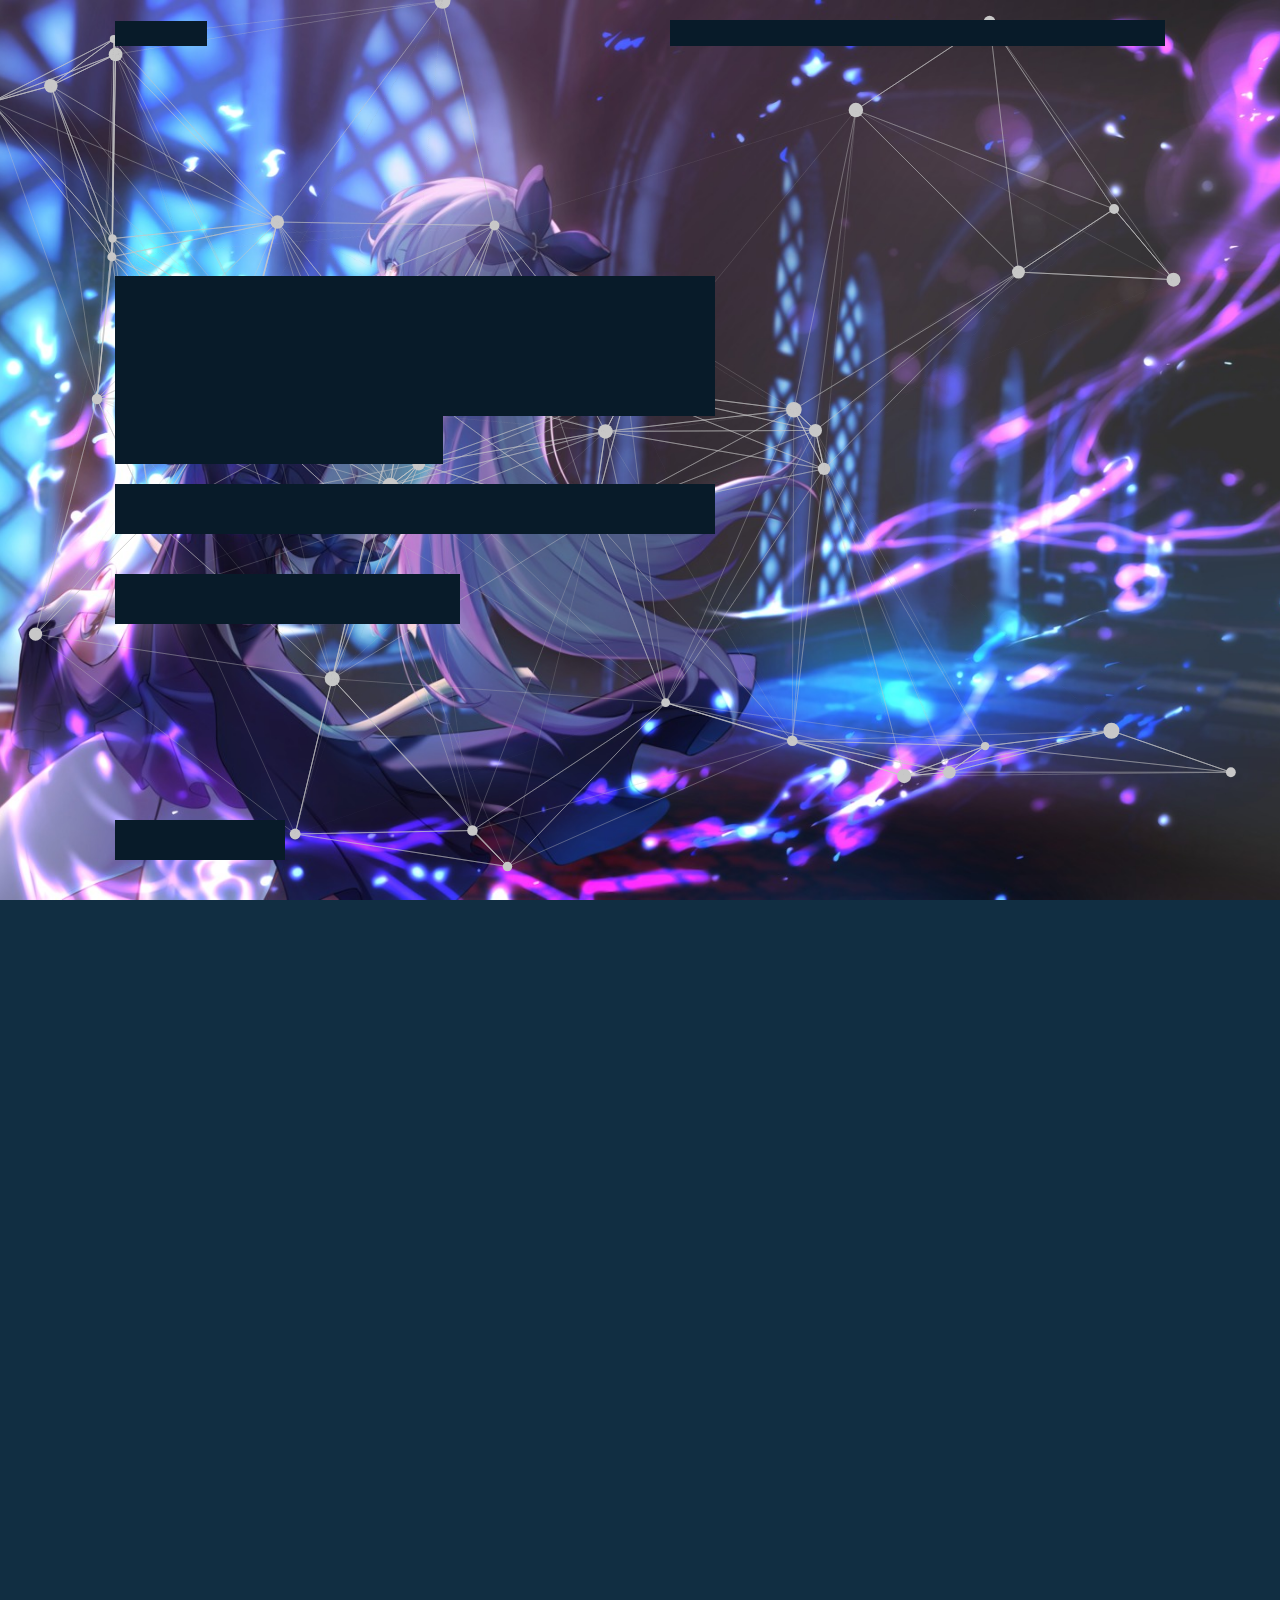
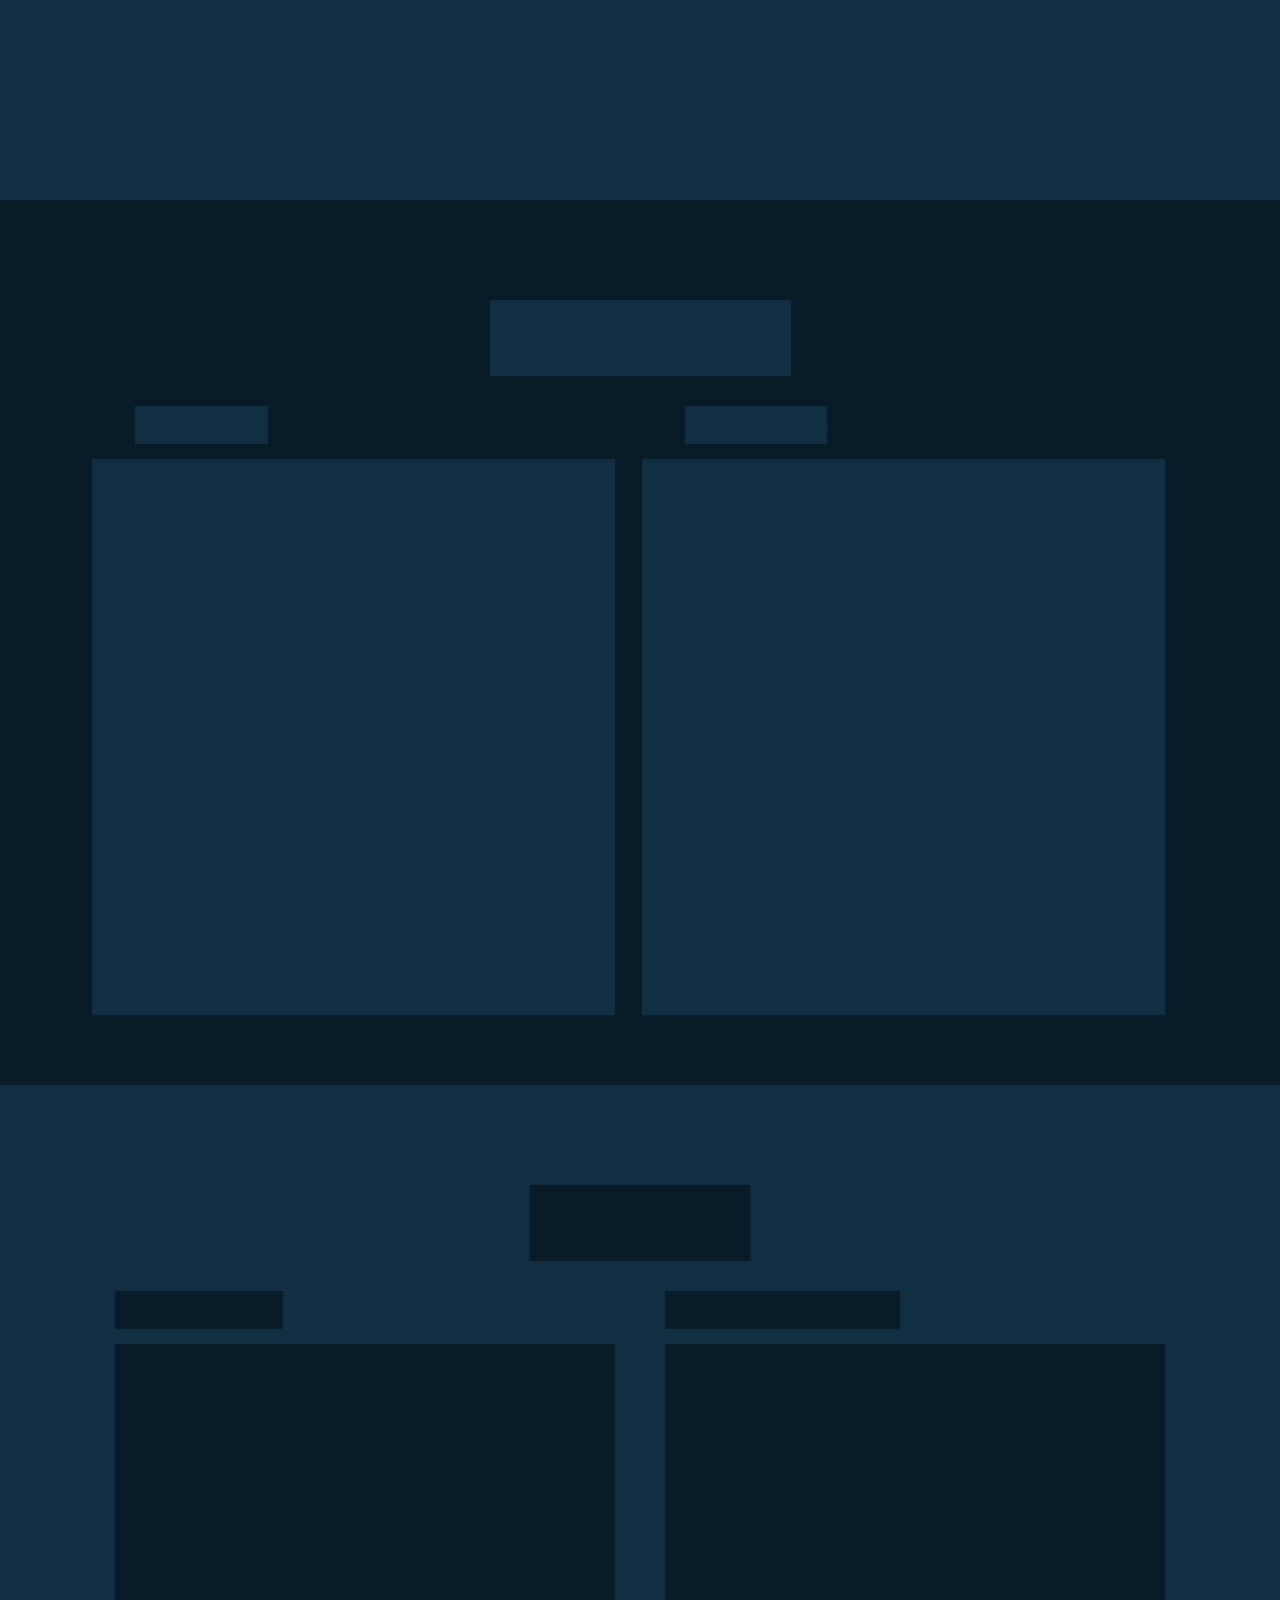
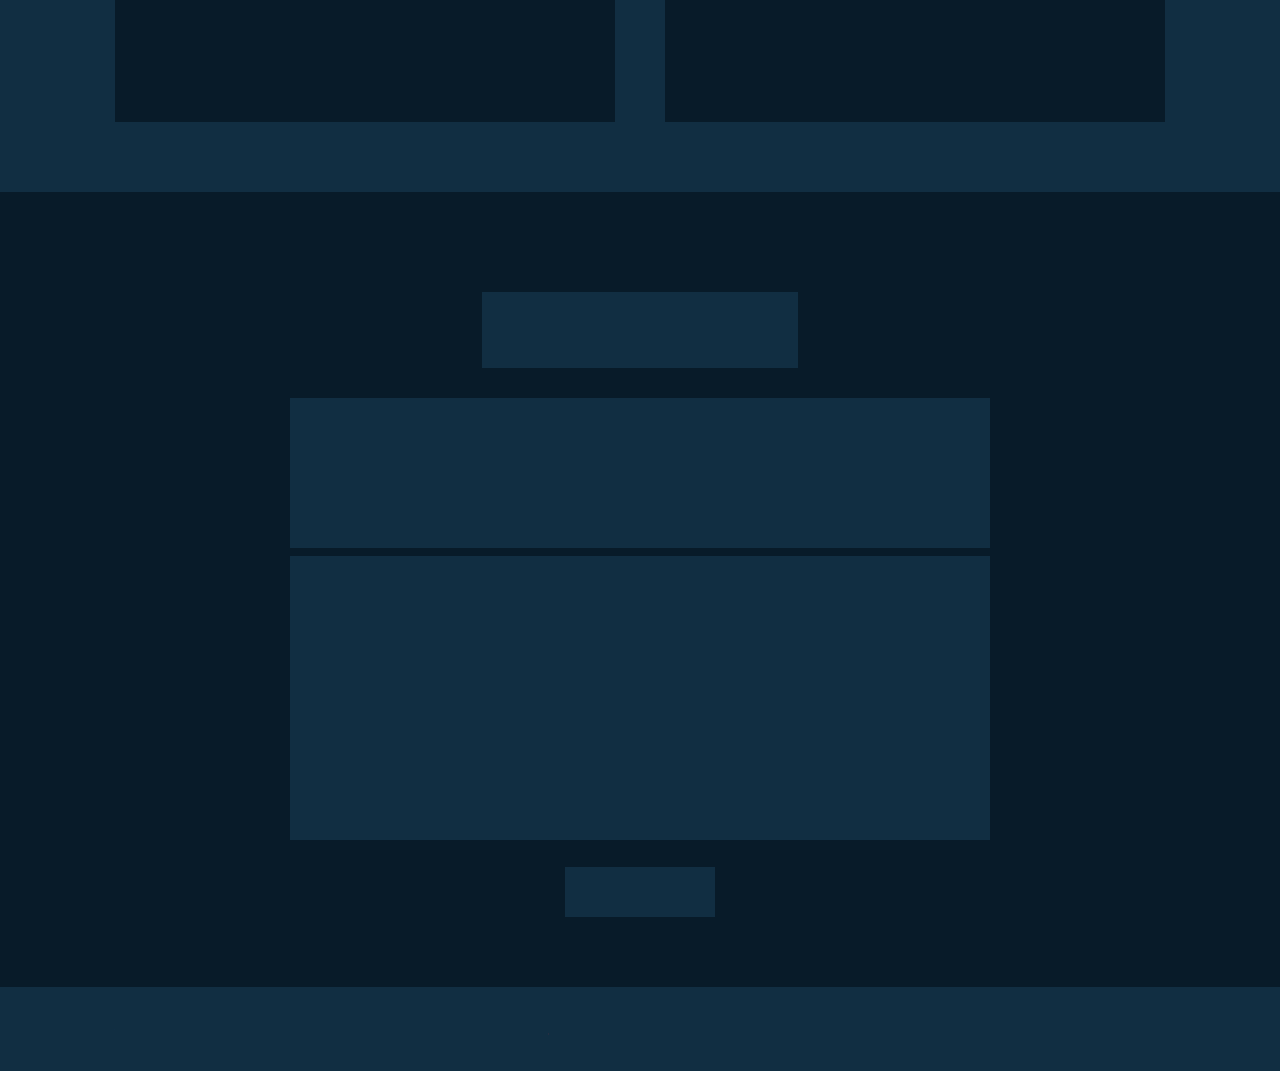
==== index.html @ 811d1cb6 "Khang Profile" ====
<!DOCTYPE html>
<html lang="en">
<head>
    <meta charset="UTF-8">
    <meta name="viewport" content="width=device-width, initial-scale=1.0">
    <link rel="stylesheet" href="./assets/style.css">
    <title>Profile-ME</title>
  <link rel="stylesheet" href="https://unicons.iconscout.com/release/v4.0.0/css/line.css">
  <link rel="stylesheet" href="https://cdnjs.cloudflare.com/ajax/libs/font-awesome/5.15.3/css/all.min.css">

    <!-- Box icon -->
    <link href="https://cdn.jsdelivr.net/npm/boxicons@latest/css/boxicons.min.css" rel="stylesheet">
</head>



    <!-- cursor -->
       <div class="cursor">
    <div class="click-animation">
      <div class="shape circle big"></div>
      <div class="shape circle small"></div>
      <div class="shape triangle yellow"></div>
      <div class="shape triangle green"></div>
      <div class="shape disc"></div>
    </div>
  </div>

<script>
    //Javascript for animate the cursor on mouse click
    const cursorAnimation = document.querySelector(".cursor");
    const cursors = document.querySelectorAll(".cursor");

    document.addEventListener("click", (e) => {
      let x = e.clientX;
      let y = e.clientY;

      cursorAnimation.style.top = y + "px";
      cursorAnimation.style.left = x + "px";

      cursors.forEach((cursor) => {
        cursor.classList.add("active");

        function removeCursorActive(){
          cursor.classList.remove("active");
        }

        setTimeout(removeCursorActive, 1000);
      });
      
      let cursorClone = cursorAnimation.cloneNode(true);
      document.querySelector("body").appendChild(cursorClone);

      setTimeout(() => {
        cursorClone.remove();
      }, 1000);
    });
  </script>
  </div>


  <!--CURSER-->

  <!-- Canva -->

    <!-- header design -->
    
   
    <header class="header">
        <a href="#" class="logo"><div class="class-text">
            <p data-text="Khang">Khang</p><span class="animate" style="--i:1;"></span>
        </div><span class="animate" style="--i:1;"></span></a>

        <div class="bx bx-menu" id="menu-icon"><span class="animate" style="--i:2;"></span></div>

        <nav class="navbar">
            <a href="#home" class="active">Home</a>
            <a href="#about">About</a>
            <a href="#education">Education</a>
            <a href="#skills">Skills</a>
            <a href="#contact">Contact</a>

            <span class="active-nav"></span>
            <span class="animate" style="--i:2;"></span>
        </nav>
    </header>


    <!--Home section desgin-->

    <section class="home show-animate" id="home">
        <div class="home-content">
           <!-- <h1>Hi, I'm <span>Star_X</span><span class="animate" style="--i:2;"></span></h1> -->
           <div class="glitch-text">
            <p data-text="Hi , I'm">Hi , I'm<span class="animate" style="--i:1;"></span></p>
            <p data-text="Khang Coder">Khang Coder<span class="animate" style="--i:2;"></span></p>
        </div>

            <div class="text-animate">
                <h3>Frontend Developer</h3>
                <span class="animate" style="--i:3;"></span>
            </div>
            <p>Cảm ơn bạn đã truy cập trang web của tôi và mong bạn co 1 ngày vui vẻ !
                Lướt xuống để biết thêm thông tin về tôi .
            <span class="animate" style="--i:4;"></span>
        </p>


            <div class="btn-box">
                <a href="#" class="btn">Hire Me</a>
                <a href="#" class="btn">Let's Talk</a>
                <span class="animate" style="--i:5;"></span>
            </div>
        </div>

        <div class="home-sci">
            <a href="https://www.facebook.com/FlexxingCoder/"><i class='bx bxl-meta'></i></a>
            <a href="936458669632135268"><i class='bx bxl-discord-alt' ></i></a>
            <a href="https://github.com/WinNotLog"><i class='bx bxl-github' ></i></a>
            <span class="animate" style="--i:6;"></span>
        </div>

        <div class="home-imgHover"></div>
        <span class="animate home-img" style="--i:7;"></span>
        <canvas id="canvas">
        
    </section>
</canvas>






    <!-- about section design -->
    <section class="about" id="about">
        <h2 class="heading">About <span>Me</span><span class="animate scroll" style="--i:1;"></span></h2>
        
        <div class="about-img">
            <img src="./assets/images/image (8).png" alt="">
            <span class="circle-spin"></span>
            <span class="animate scroll" style="--i:2;"></span>
        </div>

        <div class="about-content">
            <h3>Frontend Developer!<span class="animate scroll" style="--i:3;"></span></h3>
            <p>Rót đến tràn lу, anh chìm đắm trong men caу đắng nồng,
                Khóc chát làn mi, uống cùng anh cho đêm naу saу chất ngất !
                Ɗẫu năm tháng ấу còn đâu những đam mê ta kiếm tìm?
                Màu mắt xanh ngời lạc giữa mâу ngàn về chốn xa xôi...
                Hãу saу cùng anh, hãу hát cùng anh, hãу khóc cùng anh
                Thêm 1 lần...
                Để anh được gần trái tim của em dù trong phút giâу,
                Hình bóng người tan biến dần phía sau những nỗi sầu,
                Với em chắc quá đủ cho một mối tình...
                Ɗẫu em không thể ở lại với anh,
                Mình chẳng cùng với nhau đi hết quãng đường, ôm ấp hi vọng một ngàу ngát xanh...
                Tháng năm thăng trầm dòng đời ngả nghiêng,
                Mình tự rời bỏ nhau,
                Ѕaу đến điên dại, saу hết kiếp người, saу cho cháу lòng... 
                <span class="animate scroll" style="--i:4;"></span>
            </p>

            <div class="btn-box btns">
                <a href="#" class="btn">Read More</a>
                <span class="animate scroll" style="--i:5;"></span>

            </div>
        </div>

    </section>

<a class="youtube" href="https://youtu.be/C3tbDU8-j6E" target="_blank"></a>
    <!-- education section design -->
    <section class="education" id="education">
        <h2 class="heading">My <span>Journey</span><span class="animate scroll" style="--i:1;"></span></h2>

        <div class="education-row">
            <div class="education-colum">
                <h3 class="title">Education</span><span class="animate scroll" style="--i:2;"></span></h3>

                <div class="education-box">
                    <div class="education-content">
                        <div class="content">
                            <div class="year"><i class='bx bxs-calendar'></i> 2019 - 2020</div>
                            <h3>Learn Hmtl-Css</h3>
                            <p>Lorem ipsum dolor sit amet consectetur, adipisicing elit. Cum culpa consequuntur, sunt nostrum officiis quod ea fugiat similique unde tenetur.</p>

                        </div>
                    </div>

                <span class="animate scroll" style="--i:3;"></span>
                    <div class="education-content">
                        <div class="content">
                            <div class="year"><i class='bx bxs-calendar'></i> 2019 - 2020</div>
                            <h3>Create a website with code</h3>
                            <p>Lorem ipsum dolor sit amet consectetur, adipisicing elit. Cum culpa consequuntur, sunt nostrum officiis quod ea fugiat similique unde tenetur.</p>

                        </div>
                    </div>

                    <div class="education-content">
                        <div class="content">
                            <div class="year"><i class='bx bxs-calendar'></i> 2021 - 2022</div>
                            <h3>Learn C++</h3>
                            <p>Lorem ipsum dolor sit amet consectetur, adipisicing elit. Cum culpa consequuntur, sunt nostrum officiis quod ea fugiat similique unde tenetur.</p>

                        </div>
                    </div>
                    <span class="animate scroll" style="--i:3;"></span>
                </div>
            </div>

            <div class="education-colum">
                <h3 class="title">Experience<span class="animate scroll" style="--i:5"></span></h3>

                <div class="education-box">
                    <div class="education-content">
                        <div class="content">
                            <div class="year"><i class='bx bxs-calendar'></i> 2021 - 2022</div>
                            <h3>Learn JavaScript</h3>
                            <p>Lorem ipsum dolor sit amet consectetur, adipisicing elit. Cum culpa consequuntur, sunt nostrum officiis quod ea fugiat similique unde tenetur.</p>

                        </div>
                    </div>

                    <div class="education-content">
                        <div class="content">
                            <div class="year"><i class='bx bxs-calendar'></i> 2022-2023</div>
                            <h3>Create a webside animate Html, css and js</h3>
                            <p>Lorem ipsum dolor sit amet consectetur, adipisicing elit. Cum culpa consequuntur, sunt nostrum officiis quod ea fugiat similique unde tenetur.</p>

                        </div>
                    </div>

                    <div class="education-content">
                        <div class="content">
                            <div class="year"><i class='bx bxs-calendar'></i> 2022-2023</div>
                            <h3>Learn javascript advanced</h3>
                            <p>Lorem ipsum dolor sit amet consectetur, adipisicing elit. Cum culpa consequuntur, sunt nostrum officiis quod ea fugiat similique unde tenetur.</p>
                        </div>
                    </div>

                    <span class="animate scroll" style="--i:6;"></span>
                </div>
            </div>
        </div>
    </section>

    <!-- skills section design -->
    <section class="skills" id="skills">
        <h2 class="heading">My <span>Skills</span><span class="animate scroll" style="--i:1;"></span></h2>

        <div class="skills-row">
            <div class="skills-column">
                <h3 class="title">Coding Skills<span class="animate scroll" style="--i:2;"></span></h3>

                <div class="skills-box">
                    <div class="skills-content">
                        <div class="progress">
                            <h3>HTML <span>90%</span></h3>
                            <div class="bar"><span></span></div>
                        </div>

                        <div class="progress">
                            <h3>CSS <span>86%</span></h3>
                            <div class="bar"><span></span></div>
                        </div>

                        <div class="progress">
                            <h3>JavaScript <span>10%</span></h3>
                            <div class="bar"><span></span></div>
                        </div>

                        <div class="progress">
                            <h3>Python <span>2%</span></h3>
                            <div class="bar"><span></span></div>
                        </div>
                    </div>

                    <span class="animate scroll" style="--i:3;"></span>
                </div>
            </div>

            <div class="skills-column">
                <h3 class="title">Professional Skills<span class="animate scroll" style="--i:5;"></span></h3>

                <div class="skills-box">
                    <div class="skills-content">
                        <div class="progress">
                            <h3>Web Design <span>95%</span></h3>
                            <div class="bar"><span></span></div>
                        </div>

                        <div class="progress">
                            <h3>Web Developer <span>76%</span></h3>
                            <div class="bar"><span></span></div>
                        </div>

                        <div class="progress">
                            <h3>Graphic Desgin <span>99%</span></h3>
                            <div class="bar"><span></span></div>
                        </div>

                        <div class="progress">
                            <h3>SEO Marketing <span>78%</span></h3>
                            <div class="bar"><span></span></div>
                        </div>
                    </div>

                    <span class="animate scroll" style="--i:6;"></span>
                </div>
            </div>
        </div>
    </section>

    <!--contact section desgin-->
    <section class="contact" id="contact">
        <h2 class="heading">Contact <span>Me!</span><span class="animate scroll" style="--i:1;"></span></h2>

        <form action="#">
            <div class="input-box">
                <div class="input-field">
                    <input type="text" placeholder="Full Name" required>
                    <span class="focus"></span>
                </div>
                <div class="input-field">
                    <input type="text" placeholder="Email Address" required>
                    <span class="focus"></span>
                </div>

                <span class="animate scroll" style="--i:3;"></span>
            </div>

            <div class="input-box">
                <div class="input-field">
                    <input type="number" placeholder="Mobile Number" required>
                    <span class="focus"></span>
                </div>
                <div class="input-field">
                    <input type="text" placeholder="Email Subject" required>
                    <span class="focus"></span>
                </div>

                <span class="animate scroll" style="--i:5;"></span>
            </div>

            <div class="textarea-field">
                <textarea name="" id="" cols="30" rows="10" placeholder="Your Message" required></textarea>
                <span class="focus"></span>

                <span class="animate scroll" style="--i:7;"></span>
            </div>

            <div class="btn-box btns">
                <button type="submit" class="btn">Submit</button>

                <span class="animate scroll" style="--i:9;"></span>
            </div>
        </form>
    </section>


    <!-- DOI TAC -->
    <!-- <section class="partner" id="partner">
        <h2 class="heading">Part<span>ner!</span></h2>
        <div class="education-colum">
            <h3 class="title">
            <ul>
                <li style="--crl:#ffff00">
                    <a href="#" data-text="&nbsp;partner">&nbsp;partner&nbsp;</a>
            </li>
        </ul>
    </h3>

            <div class="education-box">
                <div class="education-content">
                    <div class="content">
                        <div class="year"><i class='bx bxs-calendar'></i> 20/8/2023</div>
                        <h3>
                            <ul>
                            <li style="--crl:#3A6DDE">
                            <a href="#" data-text="&nbsp;LEMAN">&nbsp;LEMAN&nbsp;</a>
                        </li>
                    </ul>
                        </h3>
                        <p></p>
                    </div>  
                </div>
                

                <div class="education-content">
                    <div class="content">
                        <div class="year"><i class='bx bxs-calendar'></i> 2018 - 2019</div>
                        <h3>
                        <ul class="list">
                            <li style="--crl:#3A6DDE">
                            <a href="#" data-text="&nbsp;Codehal">&nbsp;Codehal&nbsp;</a>
                        </li>
                    </ul>
                        </h3>
                        <p></p>

                    </div>
                </div>

                <div class="education-content">
                    <div class="content">
                        <div class="year"><i class='bx bxs-calendar'></i> 2019 - 2020</div>
                        <h3>
                            <ul class="list">
                                <li style="--crl:#3A6DDE">
                                <a href="#" data-text="&nbsp;VsCode">&nbsp;VsCode&nbsp;</a>
                            </li>
                        </ul>
                            </h3>
                        <p></p>
                        </div>
                </div>
            </div>

</section> -->
                
            

        <!-- House -->


    <!-- footer design -->
    <footer class="footer">
        <div class="footer-text">
            <p>Copyright &copy; 2023 by Khang Coder | All Rights Reserved.</p>

            <span class="animate scroll" style="--i:1;"></span>
        </div>

        <div class="footer-iconTop">
            <a href="#"><i class='bx bx-chevrons-up'></i></a>

            <span class="animate scroll" style="--i:3;"></span>
        </div>
    </footer>


    <script src="script.js"></script>


    
</body>
</html>
---- assets/style.css ----
@import url('https://fonts.googleapis.com/css2?family=Montserrat&family=Open+Sans&family=Poppins:ital,wght@0,500;1,300&display=swap');

* {
    margin: 0;
    padding: 0;
    box-sizing: border-box;
    text-decoration: none;
    border: none;
    outline: none;
    scroll-behavior: smooth;
    font-family: 'Poppins', sans-serif;
}

:root {
    --bg-color: #081b29;
    --second-bg-color: #112e42;
    --text-color: #ededed;
    --main-color: #00abf0;
    --anime-color: #7777770022200;
    --sur-ride-color: rgba(237, 237, 237, 0.219);
    --crl-color:#3A6DDE;
}

html {
    font-size: 62.5%;
    overflow-x: hidden;
}

body {
    background: var(--bg-color);
    color: var(--text-color);
}

.header {
    position: fixed;
    top: 0;
    left: 0;
    width: 100%;
    padding: 2rem 9%;
    background: transparent;
    display: flex;
    justify-content: space-between;
    align-items: center;
    z-index: 100;
    transition: .3s;
}

.header.sticky {
    background: var(--bg-color);
}

.logo {
    position: relative;
    font-size: 2.5rem;
    color: var(--text-color);
    font-weight: 600;
}

.navbar {
    position: relative;
}

.navbar a {
    font-size: 1.7rem;
    color: var(--text-color);
    font-weight: 500;
    margin-left: 3.5rem;
    transition: .3s;
}

.navbar a:hover,
.navbar a.active {
    color: var(--main-color);
}

#menu-icon {
    position: relative;
    font-size: 3.6rem;
    color: var(--text-color);
    cursor: pointer;
    display: none;
}

section {
    min-height: 100vh;
    padding: 10rem 9% 2rem;
}

/* Fire */
  

.home {
    display: flex;
    align-items: center;
    padding: 0 9%;
    background: url('./images/1070000_sample_dress_skirt_lift_tagme.png') no-repeat;
    background-size: cover;
    background-position: center;
}

.home-content {
    max-width: 60rem;
    z-index: 99;
}

.home-content h1 {
    position: relative;
    display: inline-block;
    font-size: 5.6rem;
    font-weight: 700;
    line-height: 1.3;
}

.home-content h1 span {
    color: var(--text-color);
}

.home-content .text-animate {
    position: relative;
    width: 32.8rem;
}

.home-content .text-animate h3 {
    font-size: 3.2rem;
    font-weight: 700;
    color: transparent;
    -webkit-text-stroke: .7px var(--main-color);
    background-image: linear-gradient(var(--main-color), var(--sur-ride-color));
    background-repeat: no-repeat;
    -webkit-background-clip: text;
    background-position: -33rem 0;
}

.home.show-animate .home-content .text-animate h3{
    animation: homeBgText 6s linear infinite;
    animation-delay: 2s;
}

.home-content .text-animate h3::before {
    content: '';
    position: absolute;
    top: 0;
    left: 0;
    width: 0;
    height: 100%;
    border-right: 2px solid var(--main-color);
    z-index: -1 ;
}

.home.show-animate .home-content .text-animate h3::before {
    animation: homeCursorText 6s linear infinite;
    animation-delay: 2s;
}

.home-content p {
    position: relative;
    font-size: 1.6rem;
    margin: 2rem 0 4rem;
}

.btn-box {
    position: relative;
    display: flex;
    justify-content: space-between;
    width: 34.5rem;
    height: 5rem;
}

.btn-box .btn {
    position: relative;
    display: inline-flex;
    justify-content: center;
    align-items: center;
    width: 15rem;
    height: 100%;
    background: var(--main-color);
    border: .2rem solid var(--main-color);
    border-radius: .8rem;
    font-size: 1.8rem;
    font-weight: 600;
    letter-spacing: .1rem;
    color: var(--bg-color);
    z-index: 1;
    overflow: hidden;
    transition: .5s;
}

.btn-box .btn:hover {
    color: var(--main-color);
}

.btn-box .btn:nth-child(2) {
    background: transparent;
    color: var(--main-color);
}

.btn-box .btn:nth-child(2):hover {
    color: var(--bg-color);
}

.btn-box .btn:nth-child(2)::before {
    background: var(--main-color);
}

.btn-box .btn::before {
    content: '';
    position: absolute;
    top: 0;
    left: 0;
    width: 0;
    height: 100%;
    background: var(--bg-color);
    z-index: -1;
    transition: .5s;
}

.btn-box .btn:hover::before {
    width: 100%;
}

.home-sci {
    position: absolute;
    bottom: 4rem;
    width: 170px;
    display: flex;
    justify-content: space-between;
}

.home-sci a {
    position: relative;
    display: inline-flex;
    justify-content: center;
    align-items: center;
    width: 40px;
    height: 40px;
    background: transparent;
    border: .2rem solid var(--main-color);
    border-radius: 50%;
    font-size: 20px;
    color: var(--main-color);
    z-index: 1;
    overflow: hidden;
    transition: .5s;
}

.home-sci a:hover {
    color: var(--bg-color);
}

.home-sci a::before {
    content: '';
    position: absolute;
    top: 0;
    left: 0;
    width: 0;
    height: 100%;
    background: var(--main-color);
    z-index: -1;
    transition: .5s;
}

.home-sci a:hover::before {
    width: 100%;
}

.home-imgHover {
    position: absolute;
    top: 0;
    right: 0;
    width: 45%;
    height: 100%;
    background: transparent;
    transition: 3s;
}

.home-imgHover:hover {
    background: var(--anime-color);
    opacity: .8;
}

.about {
    display: flex;
    justify-content: center;
    align-items: center;
    flex-direction: column;
    gap: 2rem;
    background: var(--second-bg-color);
    padding-bottom: 6rem;
}

.heading {
    position: relative;
    font-size: 5rem;
    margin-bottom: 3rem;
    text-align: center;
}

span {
    color: var(--main-color);
}

.about-img {
    position: relative;
    width: 25rem;
    height: 25rem;
    border-radius: 50%;
    display: flex;
    justify-content: center;
    align-items: center;
}

.about-img img {
    width: 90%;
    border-radius: 50%;
    border: .3rem solid var(--main-color);
}

.about-img .circle-spin {
    position: absolute;
    top: 50%;
    left: 50%;
    transform: translate(-50%, -50%) rotate(0);
    width: 100%;
    height: 100%;
    border-radius: 50%;
    border-top: .3rem solid var(--second-bg-color);
    border-bottom: .3rem solid var(--second-bg-color);
    border-left: .3rem solid var(--main-color);
    border-right: .3rem solid var(--main-color);
    animation: aboutSpinner 8s linear infinite;
}

.about-content {
    text-align: center;
}

.about-content h3 {
    position: relative;
    display: inline-block;
    font-size: 2.6rem;
}

.about-content p {
    position: relative;
    font-size: 1.6rem;
    margin: 2rem 0 3rem;
}

.btn-box.btns {
    display: inline-block;
    width: 15rem;
}

.btn-box.btns a::before {
    background: var(--second-bg-color);
}

.education {
    display: flex;
    justify-content: center;
    align-items: center;
    flex-direction: column;
    min-height: auto;
    padding-bottom: 5rem;
}

.education .education-row {
    display: flex;
    flex-wrap: wrap;
    gap: 5rem;
}

.education-row .education-colum {
    flex: 1 1 40rem;
}

.education-colum .title {
    position: relative;
    display: inline-block;
    font-size: 2.5rem;
    margin: 0 0 1.5rem 2rem;
}

.education-colum .education-box {
    position: relative;
    border-left: .2rem solid var(--main-color);
}

.education-box .education-content {
    position: relative;
    padding-left: 2rem;
}

.education-box .education-content::before {
    content: '';
    position: absolute;
    top: 0;
    left: -1.1rem;
    width: 2rem;
    height: 2rem;
    background: var(--main-color);
    border-radius: 50%;
} 

.education-content .content {
    position: relative;
    padding: 1.5rem;
    border: .2rem solid var(--main-color);
    border-radius: .6rem;
    margin-bottom: 2rem;
    overflow: hidden;
}

.education-content .content::before {
    content: '';
    position: absolute;
    top: 0;
    left: 0;
    width: 0;
    height: 100%;
    background: var(--second-bg-color);
    z-index: -1;
    transition: .6s;
}

.education-content .content:hover:before {
    width: 100%;
}

.education-content .content .year {
    font-size: 1.5rem;
    color: var(--main-color);
    padding-bottom: .5rem;
}

.education-content .content .year i {
    padding-bottom: .5rem;
}

.education-content .content h3 {
    font-size: 2rem;
}

.education-content .content p {
    font-size: 1.6rem;
    padding-top: .5rem;
}

.skills {
    min-height: auto;
    padding-bottom: 7rem;
    background: var(--second-bg-color);
}

.skills h2 {
    display: inline-block;
    left: 50%;
    transform: translateX(-50%);
}

.skills .skills-row {
    display: flex;
    flex-wrap: wrap;
    gap: 5rem;
}

.skills-row .skills-column {
    flex: 1 1 40rem;
}

.skills-column .title {
    position: relative;
    display: inline-block;
    font-size: 2.5rem;
    margin: 0 0 1.5rem;
}

.skills-column .skills-box {
    position: relative;
}

.skills-box .skills-content {
    position: relative;
    border: .2rem solid var(--main-color);
    border-radius: .6rem;
    padding: .5rem 1.5rem;
    z-index: 1;
    overflow: hidden;
}

.skills-box .skills-content::before {
    content: '';
    position: absolute;
    top: 0;
    left: 0;
    width: 0;
    height: 100%;
    background: var(--bg-color);
    z-index: -1;
    transition: .5s;
}

.skills-box .skills-content:hover::before {
    width: 100%;
}

.skills-content .progress {
    padding: 1rem 0;
}

.skills-content .progress h3 {
    font-size: 1.7rem;
    display: flex;
    justify-content: space-between;
}

.skills-content .progress h3 span {
    color: var(--text-color);
}

.skills-content .progress .bar {
    height: 2.5rem;
    border-radius: .6rem;
    border: .2rem solid var(--main-color);
    padding: .5rem;
    margin: 1rem 0;
}

.skills-content .progress .bar span {
    display: block;
    height: 100%;
    border-radius: .3rem;
    background: var(--main-color);
}

.skills-column:nth-child(1) .skills-content .progress:nth-child(1) .bar span {
    width: 90%;
}

.skills-column:nth-child(1) .skills-content .progress:nth-child(2) .bar span {
    width: 86%;
}

.skills-column:nth-child(1) .skills-content .progress:nth-child(3) .bar span {
    width: 10%;
}

.skills-column:nth-child(1) .skills-content .progress:nth-child(4) .bar span {
    width: 2%;
}

.skills-column:nth-child(2) .skills-content .progress:nth-child(1) .bar span {
    width: 95%;
}

.skills-column:nth-child(2) .skills-content .progress:nth-child(2) .bar span {
    width: 76%;
}

.skills-column:nth-child(2) .skills-content .progress:nth-child(3) .bar span {
    width: 99%;
}

.skills-column:nth-child(2) .skills-content .progress:nth-child(4) .bar span {
    width: 78%;
}

.contact {
    min-height: auto;
    padding-bottom: 7rem;
}

.contact h2 {
    display: inline-block;
    left: 50%;
    transform: translateX(-50%);
}

.contact form {
    max-width: 70rem;
    margin: 0 auto;
    text-align: center;
}

.contact form .input-box {
    position: relative;
    display: flex;
    justify-content: space-between;
    flex-wrap: wrap;
}

.contact form .input-box .input-field {
    position: relative;
    width: 49%;
    margin: .8rem 0;
}

.contact form .input-box .input-field input,
.contact form .textarea-field textarea {
    width: 100%;
    height: 100%;
    padding: 1.5rem;
    font-size: 1.6rem;
    color: var(--text-color);
    background: transparent;
    border-radius: .6rem;
    border: .2rem solid var(--main-color);
}

.contact form .input-box .input-field input::placeholder,
.contact form .textarea-field textarea::placeholder {
    color: var(--text-color);
}

.contact form .focus {
    position: absolute;
    top: 0;
    left: 0;
    width: 0;
    height: 100%;
    background: var(--second-bg-color);
    border-radius: .6rem;
    z-index: -1;
    transition: .5s;
}

.contact form .input-box .input-field input:focus~.focus,
.contact form .input-box .input-field input:valid~.focus,
.contact form .textarea-field textarea:focus~.focus,
.contact form .textarea-field textarea:valid~.focus {
    width: 100%;
}

.contact form .textarea-field {
    position: relative;
    margin: .8rem 0 2.7rem;
    display: flex;
}

.contact form .textarea-field textarea {
    resize: none;
}

.contact form .btn-box.btns .btn {
    cursor: pointer;
}

/* TEXT LL */

.glitch-text p {
	position: relative;
	margin: 0;
	font-family: 'Roboto', sans-serif;
	font-size: 70px;
	font-weight: 900;
	line-height: 1;
	color: #fff;
	text-transform: uppercase;
}
.glitch-text p::before,
.glitch-text p::after {
	content: attr(data-text);
	position: absolute;
	left: 0;
	top: 0;
	opacity: .8;
}
.glitch-text p::before {
	z-index: -1;
	color: #17f8f8;
	transform: translate(0, 0);
	filter: contrast(200%);
	animation: wiggles 1s ease-in-out infinite;
}
.glitch-text p::after {
	z-index: -2;
	color: #ff2575;
	transform: translate(0, 0);
	filter: contrast(200%);
	animation: wiggles .8s .4s ease-in-out infinite;
}
@keyframes wiggles {
	0%, 30%, 60%, 90%, 100% {
		transform: translate(0, 0);
	}
	15% {
		transform: translate(-1.5%, -3%);
	}
	45% {
		transform: translate(1.5%, 3%);
	}
	75% {
		transform: translate(-1%, -2%);
	}
}



/* canva */
.class-text p {
	position: relative;
	margin: 0;
	font-family: 'Roboto', sans-serif;
	font-size: 25px;
	font-weight: 900;
	line-height: 1;
	color: #000000;
	text-transform: uppercase;
}
.class-text p::before,
.class-text p::after {
	content: attr(data-text);
	position: absolute;
	left: 0;
	top: 0;
	opacity: .8;
}
.class-text p::before {
	z-index: -1;
	color: #17f8f8;
	transform: translate(0, 0);
	filter: contrast(200%);
	animation: wiggles 1s ease-in-out infinite;
}
.class-text p::after {
	z-index: -2;
	color: #7e0202;
	transform: translate(0, 0);
	filter: contrast(200%);
	animation: wiggles .8s .4s ease-in-out infinite;
}
@keyframes wiggles {
	0%, 30%, 60%, 90%, 100% {
		transform: translate(0, 0);
	}
	15% {
		transform: translate(-1.5%, -3%);
	}
	45% {
		transform: translate(1.5%, 3%);
	}
	75% {
		transform: translate(-1%, -2%);
	}
}

/* CAnva */

#canvas {
    display: block;
    position: absolute;
    width: 100%;
    height: 100%;
    right: 15px;
}


/*======= Cursor click animation =======*/
.cursor{
    z-index: 99999;
    position: fixed;
  }
  
  .cursor .click-animation{
    position: relative;
    display: flex;
    justify-content: center;
    align-items: center;
  }
  
  .cursor .click-animation .shape{
    position: absolute;
    opacity: 0;
  }
  
  /*======= Circles =======*/
  .cursor .click-animation .shape.circle.big{
    width: 40px;
    height: 40px;
    border: 2px solid #4fb4f8;
    border-radius: 50%;
  }
  
  .cursor .click-animation .shape.circle.small{
    width: 20px;
    height: 20px;
    border: 1px solid #2ca8fa;
    border-radius: 50%;
  }
  
  .cursor.active .click-animation .shape.circle{
    animation: click-animation-circle 3s ease-out infinite;
  }
  
  @keyframes click-animation-circle{
    0%{
      opacity: 0;
    }
    5%{
      opacity: 1;
    }
    30%{
      opacity: 0;
      transform: scale(3);
    }
  }
  
  /*======= Triangles =======*/
  .cursor .click-animation .shape.triangle.yellow{
    border-style: solid;
    border-width: 0 5px 10px 5px;
    border-color: transparent transparent #f9de2d transparent;
  }
  
  .cursor.active .click-animation .shape.triangle.yellow{
    animation: click-animation-triangle-yellow 3s ease-out infinite;
  }
  
  @keyframes click-animation-triangle-yellow{
    0%{
      opacity: 0;
    }
    5%{
      opacity: 1;
    }
    40%{
      opacity: 0;
      transform: scale(2.5) translate(50px, -50px) rotate(360deg);
    }
  }
  
  .cursor .click-animation .shape.triangle.green{
    border-style: solid;
    border-width: 0 3.5px 7px 3.5px;
    border-color: transparent transparent #47eda0 transparent;
  }
  
  .cursor.active .click-animation .shape.triangle.green{
    animation: click-animation-triangle-green 3s ease-out infinite;
  }
  
  @keyframes click-animation-triangle-green{
    0%{
      opacity: 0;
    }
    5%{
      opacity: 1;
    }
    40%{
      opacity: 0;
      transform: scale(2.5) translate(20px, 50px) rotate(360deg);
    }
  }
  
  /*======= Disc =======*/
  .cursor .click-animation .shape.disc{
    width: 8.5px;
    height: 8.5px;
    background: #d563f8;
    border-radius: 50%;
  }
  
  .cursor.active .click-animation .shape.disc{
    animation: click-animation-disc 3s ease-out infinite;
  }
  
  @keyframes click-animation-disc{
    0%{
      opacity: 0;
    }
    5%{
      opacity: 1;
    }
    40%{
      opacity: 0;
      transform: scale(2) translate(-70px, -30px);
    }
  }
  

/*======= Home section =======*/
/* section{
  color: #fff;
  min-height: 100vh;
  display: flex;
  justify-content: center;
  flex-direction: column;
  padding: 0 200px;
}

.home h1{
  font-size: 2.5em;
  margin-bottom: 10px;
}

.home p{
  font-size: 1em;
} */

/* Partner */

/* .partner {
    position: relative;
    min-height: auto;
    padding-bottom: 7rem;
    width: 100%;
    height: 100%;
    background: var(--second-bg-color);
}


.partner .title {
    width: auto;
    padding-bottom: 8rem;
    height: 50px;
    font-size: 3.5rem;
}

.partner .education-box .title {
    position: relative;
    display: inline-block;
    font-size: 2.5rem;
    margin: 0 0 1.5rem 2rem;
}

.partner .education-box .education-content {
    position: relative;
    border-left: .2rem solid var(--main-color);
}

.partner .education-content .content {
    position: relative;
    width: ;
    padding: 2rem;
    border: .3rem solid var(--main-color);
    border-radius: .7rem;
    margin-bottom: 5rem;
    overflow: hidden;
}

/*.partner .education-content:hover .content {
    transition: .5s;
    width: 100%;
    height: 100%;
    background: var(--bg-color);
} */

/* .partner .education-box .education-content{
    width: 40rem;
    flex: 1 1 40rem;
}

.partner .content .year {
    font-size: 2rem;
    padding: 0 1 0;
    transition: .5s;
}

.partner .content .year:hover {
    transition: .5s;
    width: 100%;
    height: 100%;
    background: var(--anime-color);
    font-size: 3rem;
}

.partner .education-box {
    width: 40%;
    height: 50%;
    background: var(--second-bg-color);
} 

.partner .content h3 {
    min-height: auto;
    font-size: 2.5rem;
    flex: 1 1 40rem;
    transition: .5s;
    animation: .5s ease forwards;
}

.partner .title {
    font-size: 2rem;
}

.partner .title h3 ul li a::before{
    font-size: 2rem;
    content: attr(data-text);
    position: relative;
    color: yellow;
    width: 0;
    overflow: hidden;
    transition: 1s;
    border-right: 6px solid #ffff00;
    -webkit-text-stroke: 1px yellow;
}

.partner .title  ul li a:hover::before {
    width: 100%;
    filter: drop-shadow(0 0 25px yellow);
} */


/* .partner .content:hover h3 {
    animation: .5s ease forwards;
    transition: .5s;
    width: 100%;
    height: 100%;
    background:var(--bg-color);
    font-size: 3rem;
} */


.footer {
    display: flex;
    justify-content: space-between;
    align-items: center;
    flex-wrap: wrap;
    padding: 2rem 9%;
    background: var(--second-bg-color);
}

.footer-text,
.footer-iconTop {
    position: relative;
} 

.footer-text p {
    font-size: 1.6rem;
}

.footer-iconTop a {
    position: relative;
    display: inline-flex;
    justify-content: center;
    align-items: center;
    padding: .8rem;
    background: var(--main-color);
    border: .2rem solid var(--main-color);
    border-radius: .6rem;
    z-index: 1;
    overflow: hidden;
}

.footer-iconTop a::before {
    content: '';
    position: absolute;
    top: 0;
    left: 0;
    width: 0;
    height: 100%;
    background: var(--second-bg-color);
    z-index: -1;
    transition: .5s;
}

.footer-iconTop a:hover:before {
    width: 100%;
}

.footer-iconTop a i {
    font-size: 2.4rem;
    color: var(--bg-color);
    transition: .5s;
}

.footer-iconTop a:hover i {
    color: var(--main-color);
    font-size: 5rem;
}

/* ANIMATION RELOAD AND SCROLL */
.animate {
    position: absolute;
    top: 0;
    right: 0;
    width: 100%;
    height: 100%;
    background: var(--bg-color);
    z-index: 98;
}

.animate.home-img {
    width: 100%;
    background: url(https://media.discordapp.net/attachments/1090895809098289185/1145964627855937576/youa_hololive_nakiri_ayame_horns_sweater_thighhighs_wallpaper.png?width=00&height=00) no-repeat;
    background-size: cover; 
    background-position: center;
    transition: 10s;
}

.animate.home-img:hover {
    transition: 10s;
}

.logo .animate,
.navbar .animate,
#menu-icon .animate,
.home.show-animate .animate {
    animation: showRight 1s ease forwards;
    animation-delay: calc(.3s * var(--i));
}

.animate.scroll {
    transition: 1s ease;
    transition-delay: calc(.3s / var(--i));
    animation: none;
}

section:nth-child(odd) .animate.scroll,
.footer .animate.scroll {
    background: var(--second-bg-color);
}

.education .education-box .animate.scroll {
    width: 105%;
}

.about.show-animate .animate.scroll,
.education.show-animate .animate.scroll,
.skills.show-animate .animate.scroll,
.contact.show-animate .animate.scroll,
.footer.show-animate .animate.scroll {
    transition-delay: calc(.3s * var(--i));
    width: 0;
}

/* BREAKPOINTS */
@media (max-width: 1200px) {
    html {
        font-size: 55%;
    }
}

@media (max-width: 991px) {
    .header {
        padding: 2rem 4%;
    }

    section {
        padding: 10rem 4% 2rem;
    }

    .home {
        padding: 0 4%;
    }

    .footer {
        padding: 2rem 4%;
    }
}

@media (max-width: 850px) {
    .animate.home-img {
        width: 55%;
    }
}

@media (max-width: 768px) {
    .header {
        background: var(--bg-color);
    }

    #menu-icon {
        display: block;
    }

    .navbar {
        position: absolute;
        top: 100%;
        left: -100%;
        width: 100%;
        padding: 1rem 4%;
        background: var(--main-color);
        box-shadow: 0 .5rem 1rem rgba(0, 0, 0, 0.2);
        z-index: 1;
        transition: .25s ease;
        transition-delay: .25s;
    }

    .navbar.active {
        left: 0;
        transition-delay: 0s;
    }

    .navbar .active-nav {
        position: absolute;
        top: 0;
        left: -100%;
        width: 100%;
        height: 100%;
        background: var(--bg-color);
        border-top: .1rem solid rgba(0, 0, 0, .2);
        z-index: -1;
        transition: .25s ease;
        transition-delay: 0s;
    }

    .navbar.active .active-nav {
        left: 0;
        transition-delay: .25s;
    }
    
    .navbar a {
        display: block;
        font-size: 2rem;
        margin: 3rem 0;
        transform: translateX(-20rem);
        transition: .25s ease;
        transition-delay: 0s;
    }

    .navbar.active a {
        transform: translateX(0);
        transition-delay: .25s;
    }

    .home-imgHover {
        pointer-events: none;
        background: var(--bg-color);
        opacity: .6;
    }
}

@media (max-width: 520px) {
    html {
        font-size: 50%;
    }

    .home-content h1 {
        display: flex;
        flex-direction: column;
    }

    .home-sci {
        width: 160px;
    }

    .home-sci a {
        width: 38px;
        height: 38px;
    }
}

@media (max-width: 462px) {
    .home-content h1 {
        font-size: 5.2rem;
    }

    .education {
        padding: 10rem 4% 5rem 5%;
    }

    .contact form .input-box .input-field {
        width: 100%;
    }

    .footer {
        flex-direction: column-reverse;
    }

    .footer p {
        margin-top: 2rem;
        text-align: center;
    }
}

@media (max-width: 371px) {
    .home {
        justify-content: center;
    }

    .home-content {
        display: flex;
        align-items: center;
        flex-direction: column;
        text-align: center;
    }

    .home-content h1 {
        font-size: 5rem;
    }
}

/* KEYFRAMES ANINATION */
@keyframes homeBgText {

    0%,
    10%,
    100% {
        background-position: -33rem 0;
    }
    65%,
    85% {
        background-position: 0 0;
    }
}

@keyframes homeCursorText {

    0%,
    10%,
    100% {
     width: 0;
    }
    65%,
    78%,
    85% {
        width: 100%;
        opacity: 1;
    }

    75%,
    81% {
        opacity: 0;
    }
}

@keyframes aboutSpinner {
    100% {
        transform: translate(-50%, -50%) rotate(360deg);
    }
}

@keyframes showRight {
    100% {
        width: 0;
    }
}
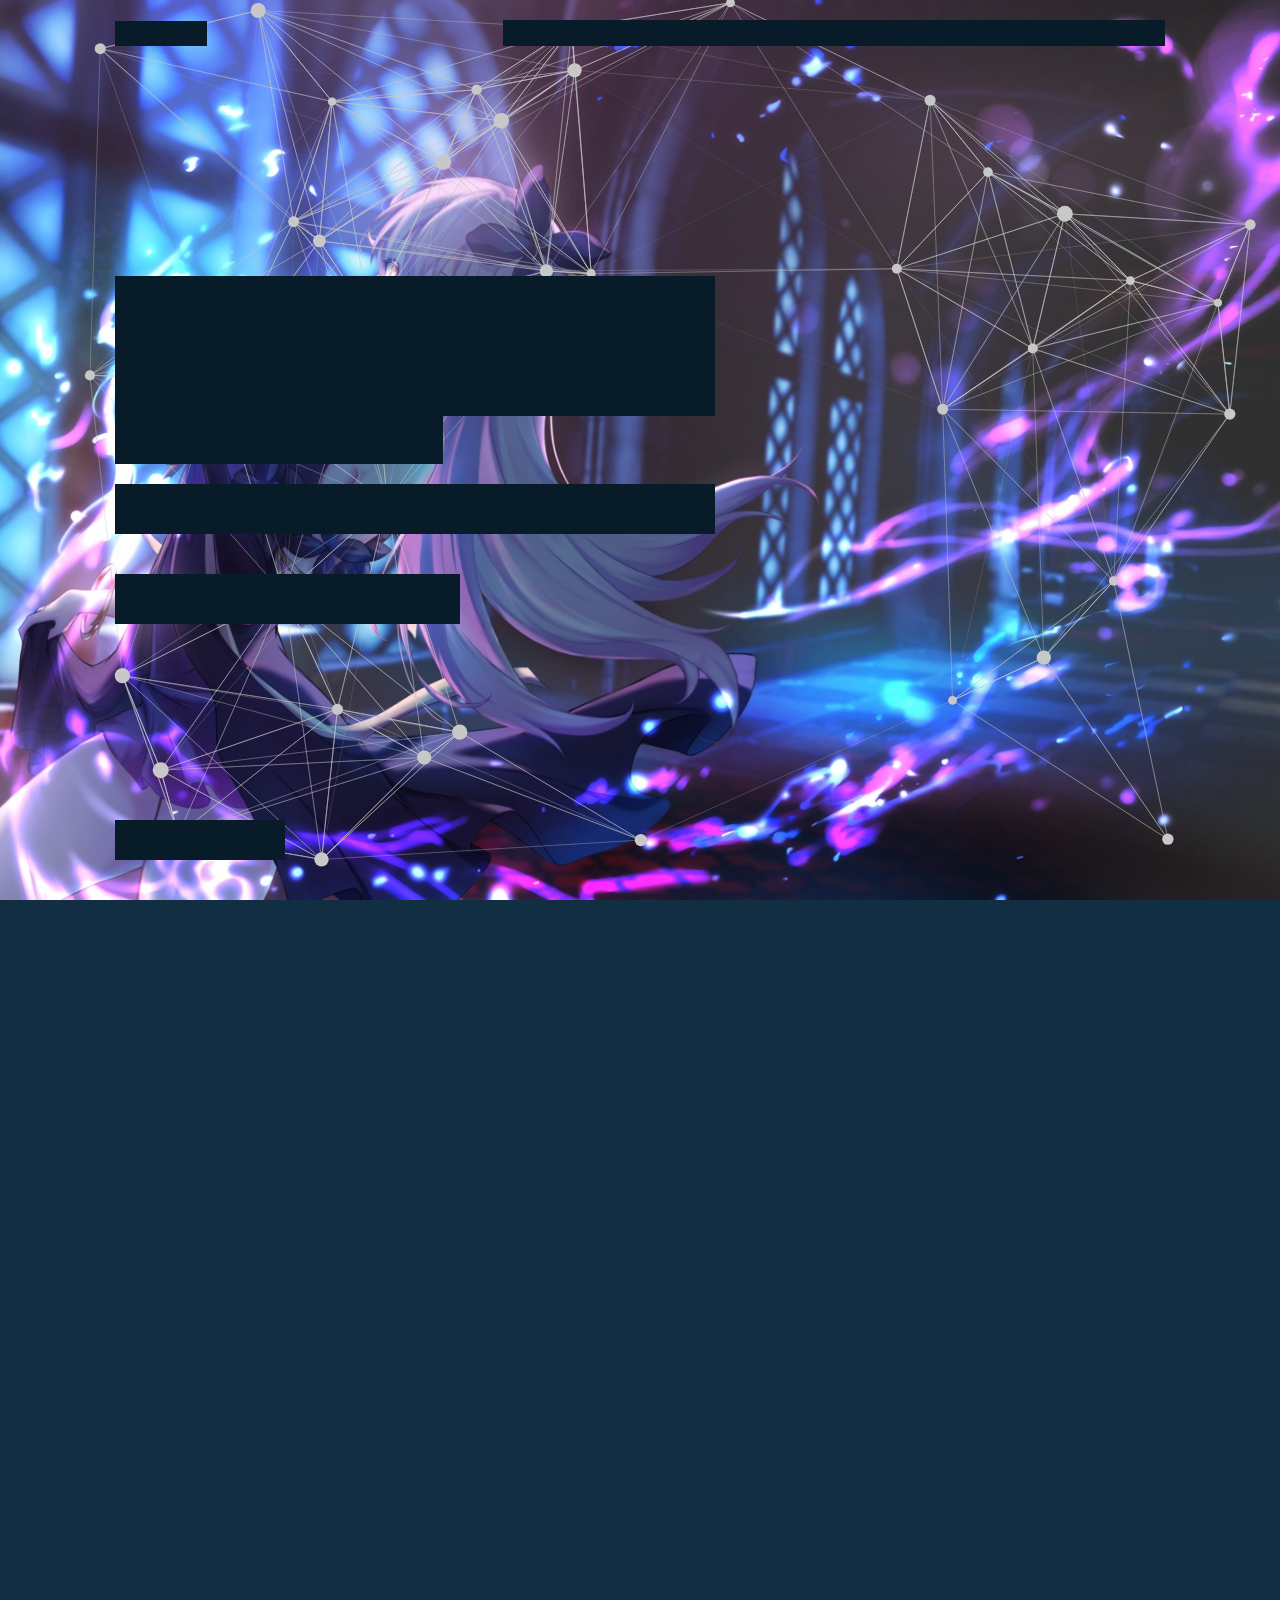
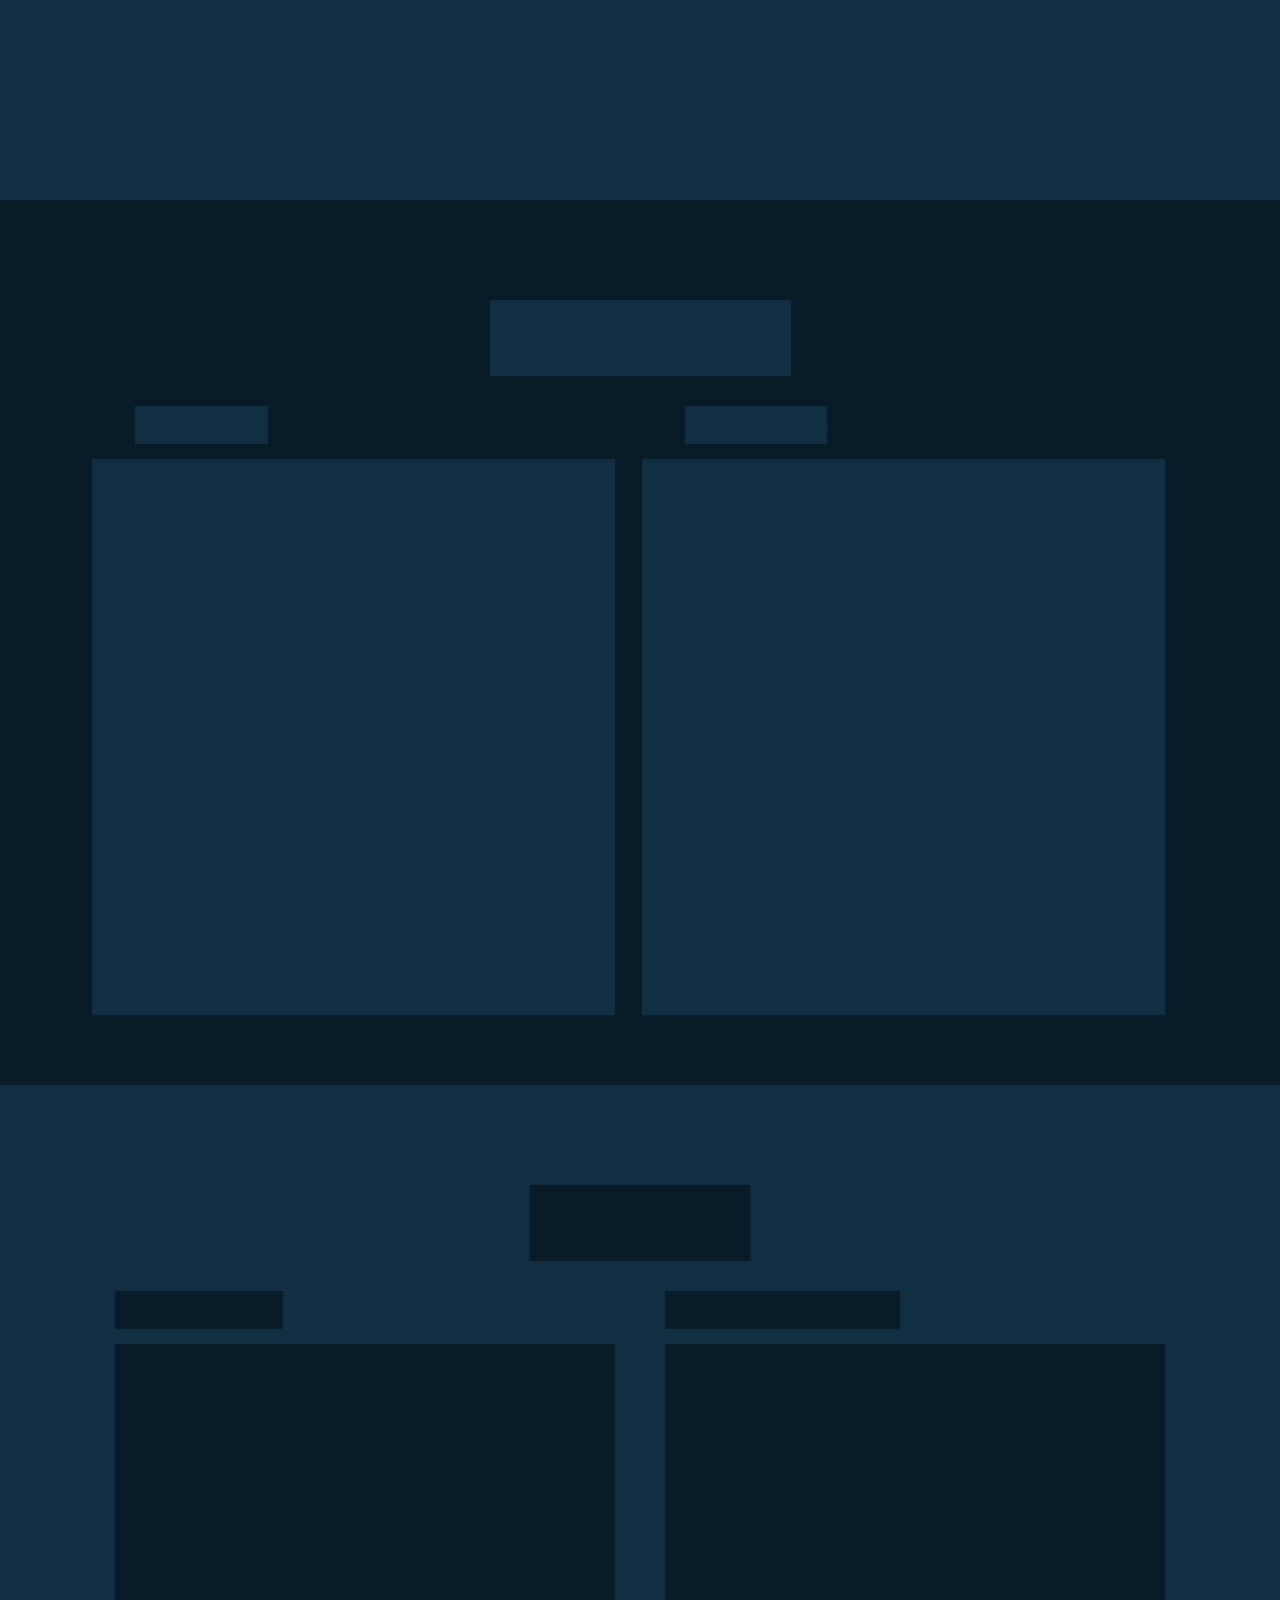
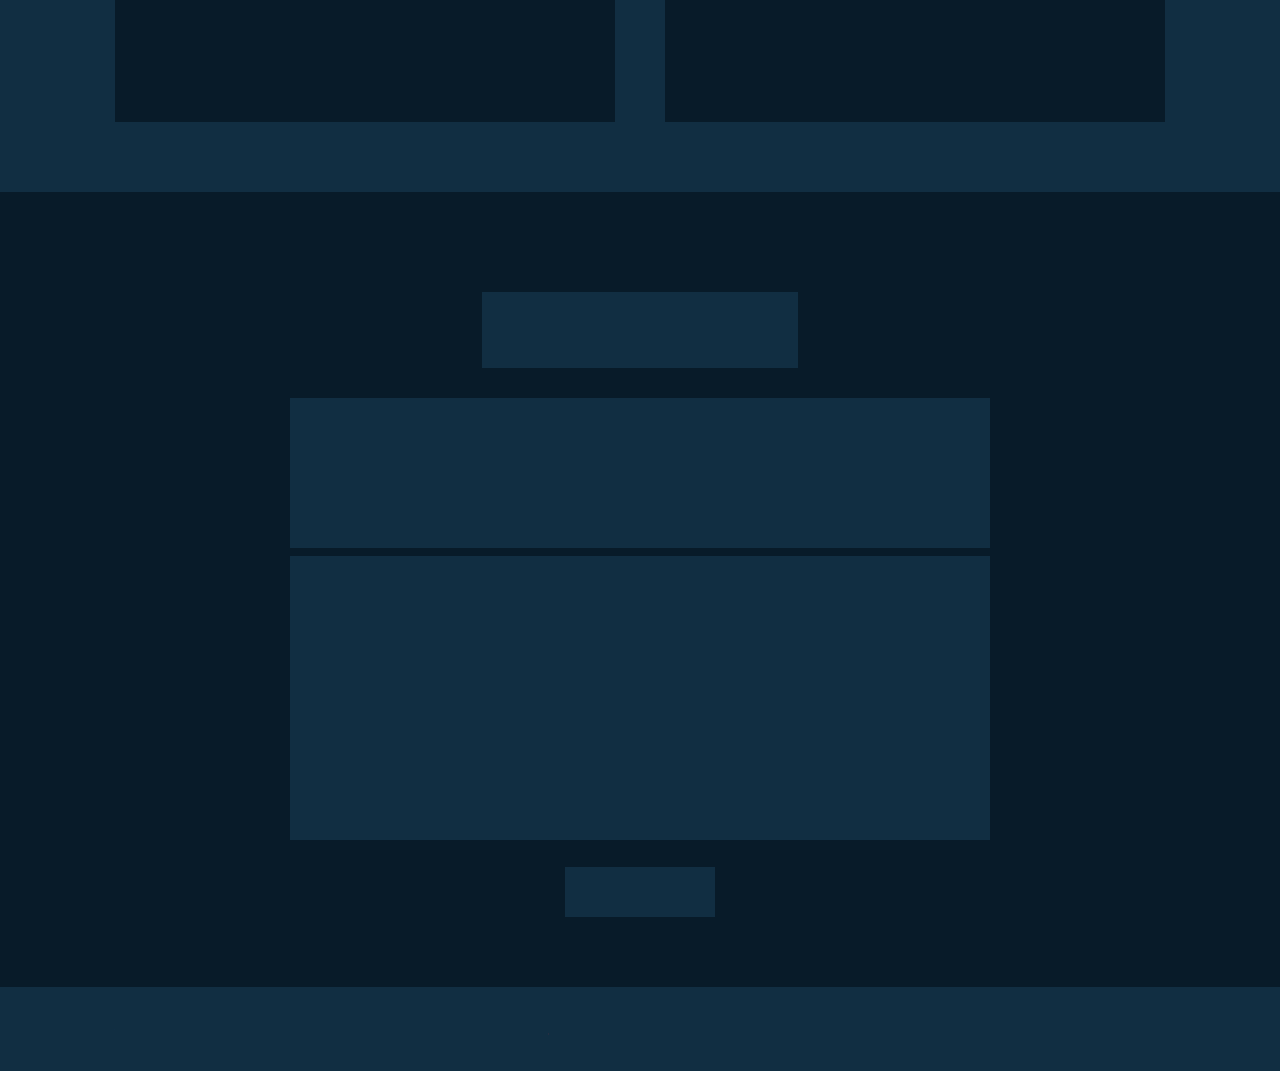
==== commit 6d592175: "Update index.html" ====
--- a/index.html
+++ b/index.html
@@ -1,3 +1,6 @@
+<!-- YO Website by Khang Coder not copy or fake website me-->
+
+
 <!DOCTYPE html>
 <html lang="en">
 <head>
@@ -78,6 +81,7 @@
             <a href="#education">Education</a>
             <a href="#skills">Skills</a>
             <a href="#contact">Contact</a>
+            <a href="./indexlogin.html">Login or Sign in</a>
 
             <span class="active-nav"></span>
             <span class="animate" style="--i:2;"></span>
@@ -446,4 +450,4 @@
 
     
 </body>
-</html>+</html>
